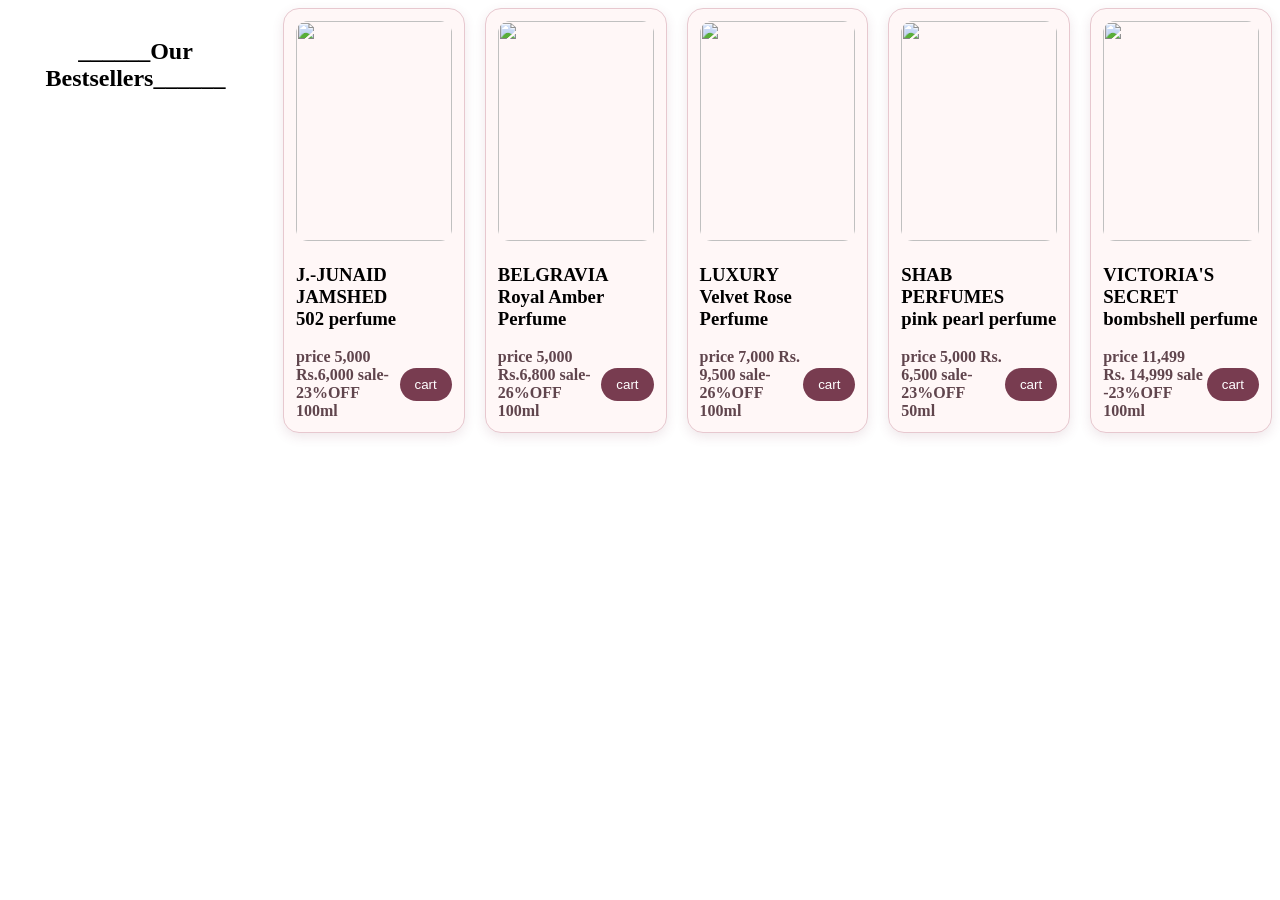
==== index.html @ c15ae0b0 "yashfeen" ====
<!DOCTYPE html>
<html lang="en">
<head>
    <meta charset="UTF-8">
    <meta name="viewport" content="width=device-width, initial-scale=1.0">
    <title>Document</title>
    <link rel="stylesheet" href="style.css">
</head>
<body>
    <section class="section1">
        <h1 style="text-align: center;">______Our Bestsellers______</h1>
        <div class="card-container ">
            
            <div class="product-info">
                <img src="https://i.pinimg.com/736x/91/fb/dd/91fbddc3b3eca56e97247abb97c30214.jpg" alt=""></div>
                <div class="produt-info">
                    <h3>J.-JUNAID JAMSHED <br>502 perfume</h3>
                    <div class="product-price">price 5,000 Rs.6,000 sale-23%OFF <br>100ml
                        <button>cart</button></div>
                </div>
             </div>
        <div class="card-container ">
            <div class="product-info">
                <img src="https://i.pinimg.com/1200x/39/91/e2/3991e22481284e8ff408054641fb35ed.jpg" alt=""></div>
                <div class="produt-info">
                    <h3>BELGRAVIA <br>Royal Amber Perfume</h3>
                    <div class="product-price">price 5,000 Rs.6,800 sale-26%OFF<br>100ml
                        <button>cart</button></div>
                </div>
             </div>
        <div class="card-container ">
            <div class="product-info">
                <img src="https://i.pinimg.com/736x/99/1a/64/991a647ddd58021543fb9d3ef7fecd59.jpg" alt=""></div>
                <div class="produt-info">
                    <h3>LUXURY <br>Velvet Rose Perfume</h3>
                    <div class="product-price">price 7,000 Rs. 9,500 sale-26%OFF <BR>100ml
                        <button>cart</button></div>
                </div>
             </div>
        <div class="card-container ">
            <div class="product-info">
                <img src="https://i.pinimg.com/736x/cf/74/b9/cf74b99c32b07ec2403e8e41e2c2102a.jpg" alt=""></div>
                <div class="produt-info">
                    <h3>SHAB PERFUMES <br>pink pearl perfume</h3>
                    <div class="product-price">price 5,000 Rs. 6,500 sale-23%OFF <br> 50ml
                        <button>cart</button></div>
                </div>
             </div>
        <div class="card-container ">
            <div class="product-info">
                <img src="https://i.pinimg.com/736x/35/e0/b6/35e0b6292319e5deef15d42ac4ee0517.jpg" alt=""></div>
                <div class="produt-info">
                    <h3>VICTORIA'S SECRET <br>bombshell perfume
                    </h3>
                    <div class="product-price">price 11,499 Rs. 14,999 sale -23%OFF <br>100ml
                        <button>cart</button></div>
                </div>
             </div>
    </section>
</body>
</html>
---- style.css ----
.card-container {
    width: 240px;
    background-color: #FFF7F7;
    border: 1px solid #E7C8CF;
    border-radius: 16px;
    padding: 12px;
    overflow: hidden;
    box-shadow: 0 4px 12px rgba(120, 60, 80, 0.12);
    transition: 0.3s ease;
}

.card-container:hover {
    transform: translateY(-6px);
    box-shadow: 0 8px 20px rgba(120, 60, 80, 0.20);
}

.product-info img {
    width: 100%;
    height: 220px;
    object-fit: contain;
    border-radius: 12px;
}

.product-info h3 {
    color: #402B32;
    font-size: 22px;
    margin: 12px 0;
}

.product-price {
    display: flex;
    justify-content: space-between;
    align-items: center;
    color: #60454D;
    font-size: 16px;
    font-weight: bold;
}

.product-price button {
    background-color: #783C50;
    color: #ffffff;
    border: none;
    border-radius: 20px;
    padding: 9px 15px;
    cursor: pointer;
}

.product-price button:hover {
    background-color: #5E2D3D;
}
.section1{
display: flex;
justify-content: center;
gap: 20px;
}
h1{
    justify-content: center;
    gap: 20px;
    margin: 30px;
}
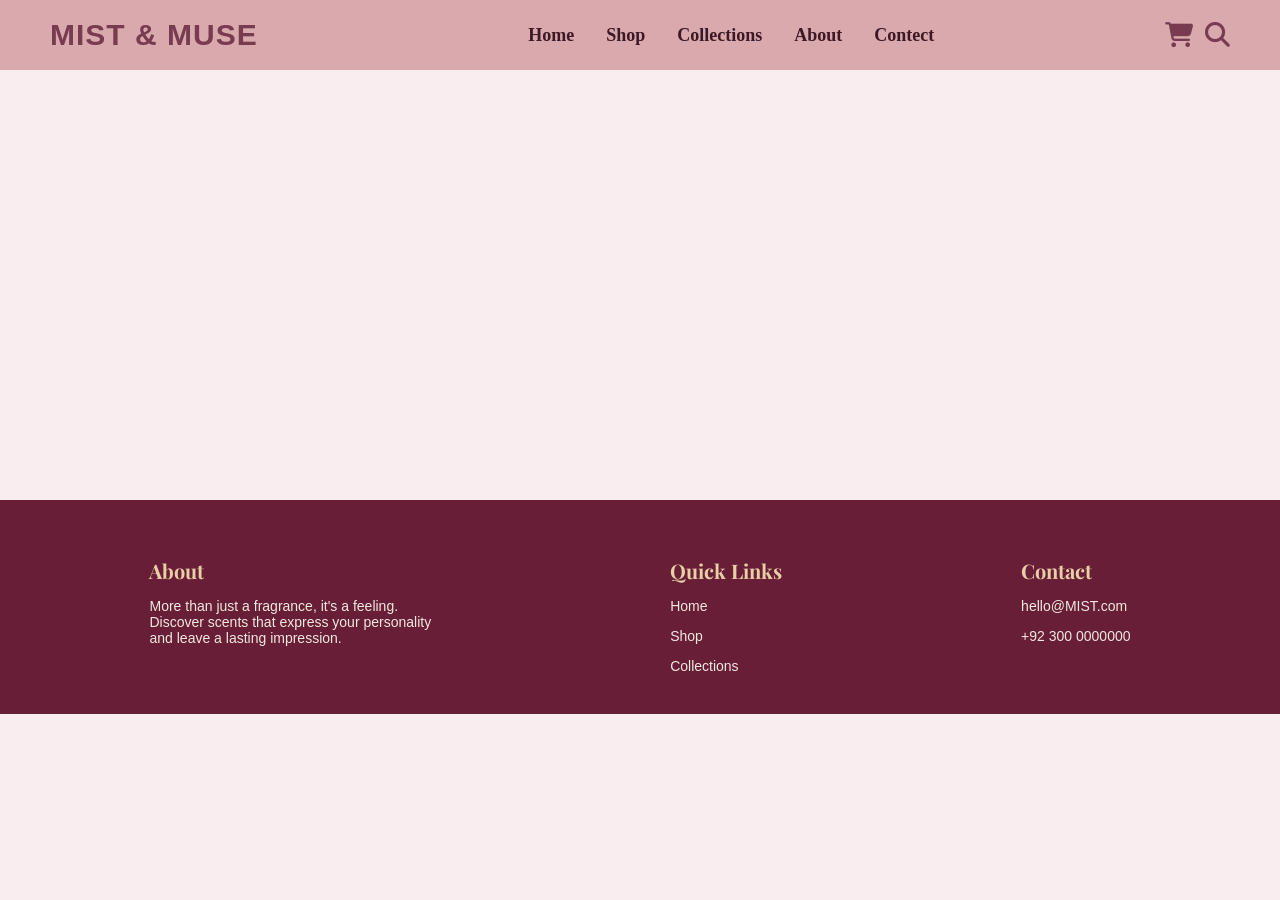
==== commit 603294c5: "name changed" ====
--- a/index.html
+++ b/index.html
@@ -4,58 +4,47 @@
     <meta charset="UTF-8">
     <meta name="viewport" content="width=device-width, initial-scale=1.0">
     <title>Document</title>
-    <link rel="stylesheet" href="style.css">
+    <link rel="stylesheet" href="nav.css">
+    <link rel="stylesheet" href="https://cdnjs.cloudflare.com/ajax/libs/font-awesome/6.7.2/css/all.min.css">
+     <link rel="preconnect" href="https://fonts.googleapis.com">
+<link rel="preconnect" href="https://fonts.gstatic.com" crossorigin>
+<link href="https://fonts.googleapis.com/css2?family=Playfair+Display:wght@400;500;600;700&display=swap" rel="stylesheet">
+<link rel="stylesheet" href="footer.css">
 </head>
 <body>
-    <section class="section1">
-        <h1 style="text-align: center;">______Our Bestsellers______</h1>
-        <div class="card-container ">
-            
-            <div class="product-info">
-                <img src="https://i.pinimg.com/736x/91/fb/dd/91fbddc3b3eca56e97247abb97c30214.jpg" alt=""></div>
-                <div class="produt-info">
-                    <h3>J.-JUNAID JAMSHED <br>502 perfume</h3>
-                    <div class="product-price">price 5,000 Rs.6,000 sale-23%OFF <br>100ml
-                        <button>cart</button></div>
-                </div>
-             </div>
-        <div class="card-container ">
-            <div class="product-info">
-                <img src="https://i.pinimg.com/1200x/39/91/e2/3991e22481284e8ff408054641fb35ed.jpg" alt=""></div>
-                <div class="produt-info">
-                    <h3>BELGRAVIA <br>Royal Amber Perfume</h3>
-                    <div class="product-price">price 5,000 Rs.6,800 sale-26%OFF<br>100ml
-                        <button>cart</button></div>
-                </div>
-             </div>
-        <div class="card-container ">
-            <div class="product-info">
-                <img src="https://i.pinimg.com/736x/99/1a/64/991a647ddd58021543fb9d3ef7fecd59.jpg" alt=""></div>
-                <div class="produt-info">
-                    <h3>LUXURY <br>Velvet Rose Perfume</h3>
-                    <div class="product-price">price 7,000 Rs. 9,500 sale-26%OFF <BR>100ml
-                        <button>cart</button></div>
-                </div>
-             </div>
-        <div class="card-container ">
-            <div class="product-info">
-                <img src="https://i.pinimg.com/736x/cf/74/b9/cf74b99c32b07ec2403e8e41e2c2102a.jpg" alt=""></div>
-                <div class="produt-info">
-                    <h3>SHAB PERFUMES <br>pink pearl perfume</h3>
-                    <div class="product-price">price 5,000 Rs. 6,500 sale-23%OFF <br> 50ml
-                        <button>cart</button></div>
-                </div>
-             </div>
-        <div class="card-container ">
-            <div class="product-info">
-                <img src="https://i.pinimg.com/736x/35/e0/b6/35e0b6292319e5deef15d42ac4ee0517.jpg" alt=""></div>
-                <div class="produt-info">
-                    <h3>VICTORIA'S SECRET <br>bombshell perfume
-                    </h3>
-                    <div class="product-price">price 11,499 Rs. 14,999 sale -23%OFF <br>100ml
-                        <button>cart</button></div>
-                </div>
-             </div>
-    </section>
+    <nav>
+    <div id="logo"> MIST & MUSE</div>
+       <UL>
+        <Li>Home</Li>
+        <Li>Shop</Li>
+        <Li>Collections</Li>
+        <Li>About</Li>
+        <Li>Contect</Li>
+       </UL>
+     <span id="yum"><i class="fa-solid fa-cart-shopping"></i>
+       <i class="fa-solid fa-magnifying-glass"></i></span>  
+ </nav>   
+ 
+   <footer style="margin-top: 500px;">
+
+   <div class="group">
+    <h4>About </h4>
+    <p>More than just a fragrance, it's a feeling.<br>
+    Discover scents that express your personality<br>
+    and leave a lasting impression.</p>
+</div>
+    <div class="group">
+        <h4>Quick Links</h4>
+        <p>Home</p>
+        <p>Shop</p>
+        <p>Collections</p>
+    </div>
+
+    <div class="group">
+        <h4>Contact</h4>
+        <p>hello@MIST.com</p>
+        <p>+92 300 0000000</p>
+    </div>
+
 </body>
-</html>
+</html>
--- a/nav.css
+++ b/nav.css
@@ -0,0 +1,50 @@
+*{
+    box-sizing: border-box;
+}
+
+body{
+    margin: 0;
+    background-color: #f9edef;
+}
+nav{
+    position: fixed;
+    top: 0;
+    left: 0;
+    display: flex;
+    align-items: center;
+    padding: 18px 50px;
+    width: 100%;
+    background-color:   #D9A9AD;
+    color: #FFF5E8;   
+
+}
+#logo{
+    color: #783c50;
+    font-size: 30px;
+    letter-spacing: 1px;
+    font-family: Arial, Helvetica, sans-serif ;
+    font-weight: bolder;
+}
+ul{
+    display: flex;
+    list-style: none;
+    gap: 32px;
+    margin: 0 auto;
+}
+li{
+   font-size: 18px;
+   color: #3D1825;
+   font-weight: bold;
+}
+li:hover{
+    color: lightpink;
+}
+.fa-cart-shopping{
+    font-size: 25px;
+    color: #783c50;
+    margin-right: 8px;
+}
+.fa-magnifying-glass{
+     font-size: 25px;
+    color: #783c50;
+}
--- a/footer.css
+++ b/footer.css
@@ -0,0 +1,21 @@
+ footer {
+    display: flex;
+    justify-content: space-around;
+    background-color:rgb(103, 30, 54);
+    color: white;
+    padding: 30px;
+    width: 100%;
+}
+
+.group h4 {
+    font-family: 'Playfair Display', serif;
+    font-size: 20px;
+    color: #E8CFA5;
+    margin-bottom: 12px;
+}
+.group p {
+    font-family: 'Lato', sans-serif;
+    font-size: 14px;
+    color: #F2E8E2;
+    margin-bottom: 10px;
+}
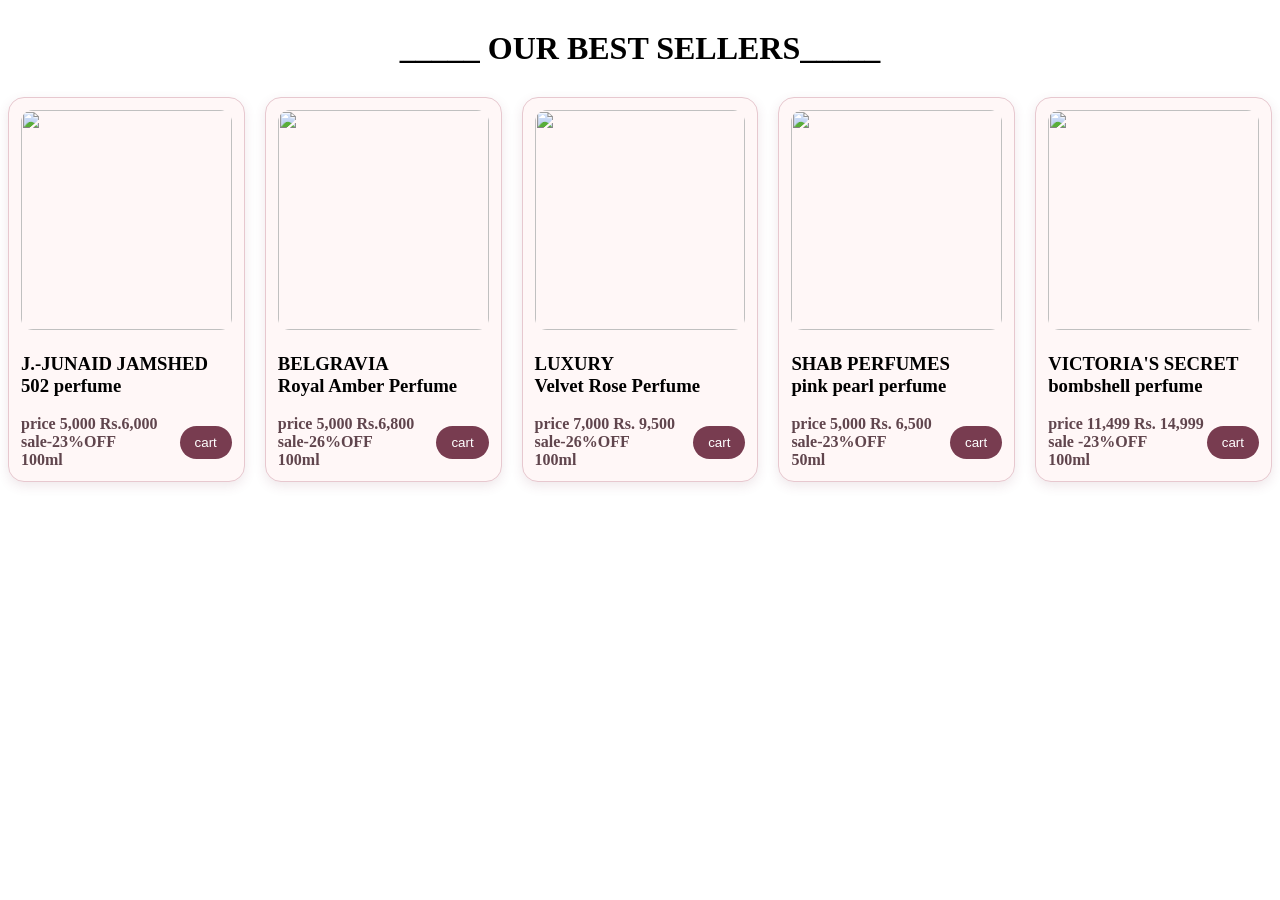
==== commit 41e2b93d: "LINE CHANGED" ====
--- a/index.html
+++ b/index.html
@@ -1,50 +1,74 @@
 <!DOCTYPE html>
 <html lang="en">
+
 <head>
     <meta charset="UTF-8">
     <meta name="viewport" content="width=device-width, initial-scale=1.0">
     <title>Document</title>
-    <link rel="stylesheet" href="nav.css">
-    <link rel="stylesheet" href="https://cdnjs.cloudflare.com/ajax/libs/font-awesome/6.7.2/css/all.min.css">
-     <link rel="preconnect" href="https://fonts.googleapis.com">
-<link rel="preconnect" href="https://fonts.gstatic.com" crossorigin>
-<link href="https://fonts.googleapis.com/css2?family=Playfair+Display:wght@400;500;600;700&display=swap" rel="stylesheet">
-<link rel="stylesheet" href="footer.css">
+    <link rel="stylesheet" href="style.css">
 </head>
+
 <body>
-    <nav>
-    <div id="logo"> MIST & MUSE</div>
-       <UL>
-        <Li>Home</Li>
-        <Li>Shop</Li>
-        <Li>Collections</Li>
-        <Li>About</Li>
-        <Li>Contect</Li>
-       </UL>
-     <span id="yum"><i class="fa-solid fa-cart-shopping"></i>
-       <i class="fa-solid fa-magnifying-glass"></i></span>  
- </nav>   
- 
-   <footer style="margin-top: 500px;">
+    <H1>_____ OUR BEST SELLERS_____</H1>
+    <section class="section1">
+        <div class="product-card ">
 
-   <div class="group">
-    <h4>About </h4>
-    <p>More than just a fragrance, it's a feeling.<br>
-    Discover scents that express your personality<br>
-    and leave a lasting impression.</p>
-</div>
-    <div class="group">
-        <h4>Quick Links</h4>
-        <p>Home</p>
-        <p>Shop</p>
-        <p>Collections</p>
-    </div>
+            <div class="product-info">
+                <img src="https://i.pinimg.com/736x/91/fb/dd/91fbddc3b3eca56e97247abb97c30214.jpg" alt="">
+            </div>
+            <div class="produt-info">
+                <h3>J.-JUNAID JAMSHED <br>502 perfume</h3>
+                <div class="product-price">price 5,000 Rs.6,000 sale-23%OFF <br>100ml
+                    <button>cart</button>
+                </div>
+            </div>
+        </div>
+        <div class="product-card ">
+            <div class="product-info">
+                <img src="https://i.pinimg.com/1200x/39/91/e2/3991e22481284e8ff408054641fb35ed.jpg" alt="">
+            </div>
+            <div class="produt-info">
+                <h3>BELGRAVIA <br>Royal Amber Perfume</h3>
+                <div class="product-price">price 5,000 Rs.6,800 sale-26%OFF<br>100ml
+                    <button>cart</button>
+                </div>
+            </div>
+        </div>
+        <div class="product-card ">
+            <div class="product-info">
+                <img src="https://i.pinimg.com/736x/99/1a/64/991a647ddd58021543fb9d3ef7fecd59.jpg" alt="">
+            </div>
+            <div class="produt-info">
+                <h3>LUXURY <br>Velvet Rose Perfume</h3>
+                <div class="product-price">price 7,000 Rs. 9,500 sale-26%OFF <BR>100ml
+                    <button>cart</button>
+                </div>
+            </div>
+        </div>
+        <div class="product-card ">
+            <div class="product-info">
+                <img src="https://i.pinimg.com/736x/cf/74/b9/cf74b99c32b07ec2403e8e41e2c2102a.jpg" alt="">
+            </div>
+            <div class="produt-info">
+                <h3>SHAB PERFUMES <br>pink pearl perfume</h3>
+                <div class="product-price">price 5,000 Rs. 6,500 sale-23%OFF <br> 50ml
+                    <button>cart</button>
+                </div>
+            </div>
+        </div>
+        <div class="product-card ">
+            <div class="product-info">
+                <img src="https://i.pinimg.com/736x/35/e0/b6/35e0b6292319e5deef15d42ac4ee0517.jpg" alt="">
+            </div>
+            <div class="produt-info">
+                <h3>VICTORIA'S SECRET <br>bombshell perfume
+                </h3>
+                <div class="product-price">price 11,499 Rs. 14,999 sale -23%OFF <br>100ml
+                    <button>cart</button>
+                </div>
+            </div>
+        </div>
+    </section>
+</body>
 
-    <div class="group">
-        <h4>Contact</h4>
-        <p>hello@MIST.com</p>
-        <p>+92 300 0000000</p>
-    </div>
-
-</body>
 </html>
--- a/style.css
+++ b/style.css
@@ -0,0 +1,71 @@
+.card-container{
+    display: flex;
+    justify-content: center;
+    gap: 20px;
+    flex-wrap: wrap;
+}
+
+
+.product-card {
+    width: 240px;
+    background-color: #FFF7F7;
+    border: 1px solid #E7C8CF;
+    border-radius: 16px;
+    padding: 12px;
+    overflow: hidden;
+    box-shadow: 0 4px 12px rgba(120, 60, 80, 0.12);
+    transition: 0.3s ease;
+}
+
+.product-card:hover {
+    transform: translateY(-6px);
+    box-shadow: 0 8px 20px rgba(120, 60, 80, 0.20);
+}
+
+.product-info img {
+    width: 100%;
+    height: 220px;
+    object-fit: contain;
+    border-radius: 12px;
+}
+
+.product-info h3 {
+    color: #402B32;
+    font-size: 22px;
+    margin: 12px 0;
+}
+
+.product-price {
+    display: flex;
+    justify-content: space-between;
+    align-items: center;
+    color: #60454D;
+    font-size: 16px;
+    font-weight: bold;
+}
+
+.product-price button {
+    background-color: #783C50;
+    color: #ffffff;
+    border: none;
+    border-radius: 20px;
+    padding: 9px 15px;
+    cursor: pointer;
+}
+
+.product-price button:hover {
+    background-color: #5E2D3D;
+}
+.section1{
+display: flex;
+justify-content: center;
+flex-direction: row;
+align-items: center;
+gap: 20px;
+}
+h1{
+    justify-content: center;
+    text-align: center;
+    gap: 20px;
+    margin: 30px;
+}
